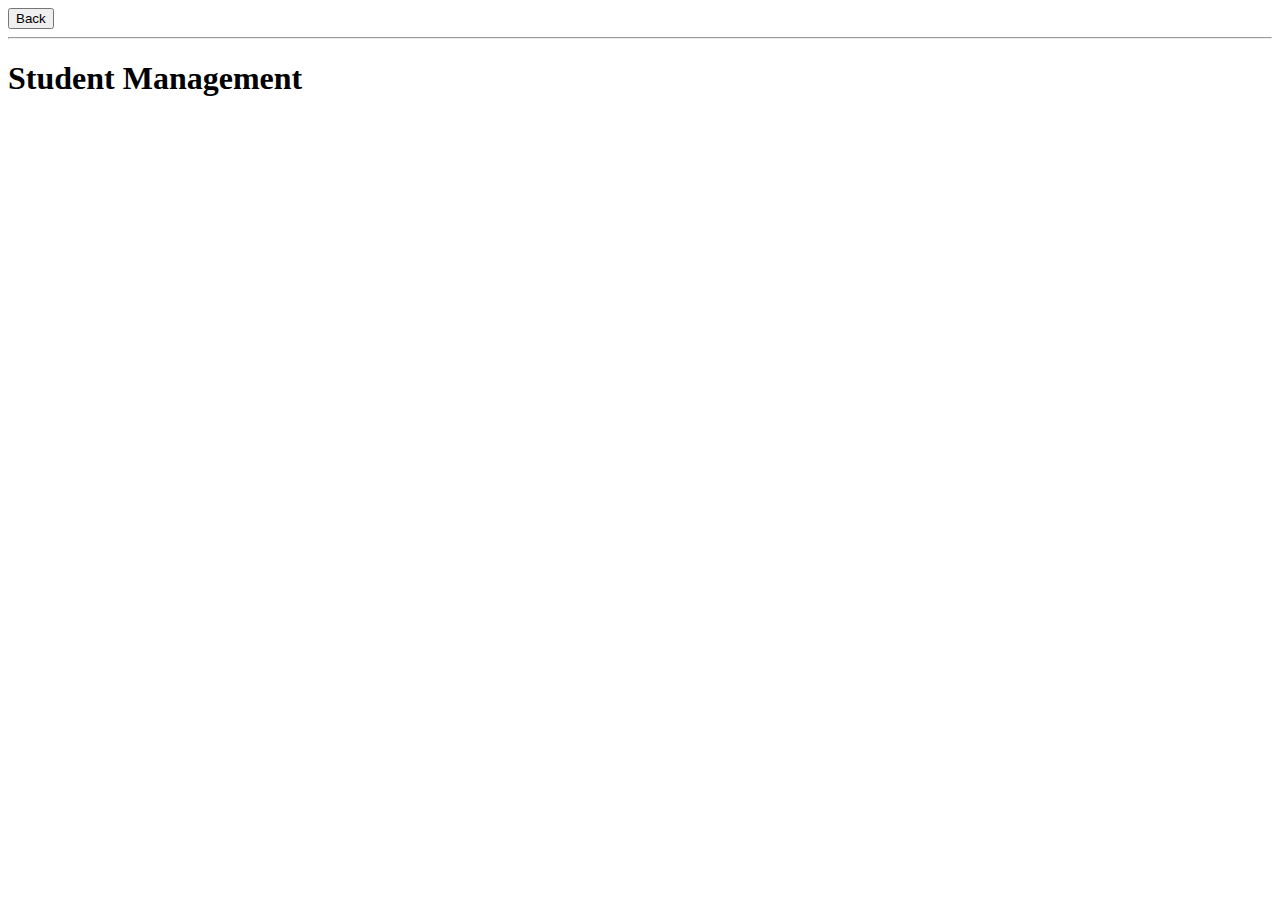
==== form.html @ a3412780 "second commit" ====
<!DOCTYPE html>
<html lang="en">
<head>
    <meta charset="UTF-8">
    <meta name="viewport" content="width=device-width, initial-scale=1.0">
    <title>ToDo</title>
    <link rel="icon" href="pencil.png" type="image/x-icon">
    <!-- <link rel="stylesheet" href="styles.css"> -->
</head>
<body>
    <button type="button" class="btn btn-info" id="back">Back</button>
    <hr class="border border-primary border-3 opacity-75">

    <div class="container">
        <h1>Student Management</h1>
        
    </div>





    <script src="script.js"></script>
</body>
</html>
---- styles.css ----
.container {
    position: fixed;
    top: 12; /* Position at the top */
    left: 50%; /* Center horizontally */
    transform: translateX(-50%); /* Center horizontally */
    text-align: center;
    width: 89%;
    min-height: 85vh;
    background: linear-gradient(135deg, #621e88, #c8acf8);
    padding: 10px;
    border-radius: 10px;
}

/* Define styles for a button */
.btn1 {
    display: inline-block;
    padding: 10px 20px; /* Adjust padding as needed */
    background-color: #007BFF; /* Background color */
    color: white; /* Text color */
    border: none; /* Remove default border */
    border-radius: 5px; /* Rounded corners */
    cursor: pointer; /* Cursor on hover */
    font-size: 16px; /* Font size */
    text-align: center; /* Center-align text */
    text-decoration: none; /* Remove underline */
}
.btn2 {
    display: inline-block;
    padding: 10px 20px; /* Adjust padding as needed */
    background-color: #049d16; /* Background color */
    color: white; /* Text color */
    border: none; /* Remove default border */
    border-radius: 5px; /* Rounded corners */
    cursor: pointer; /* Cursor on hover */
    font-size: 16px; /* Font size */
    text-align: center; /* Center-align text */
    text-decoration: none; /* Remove underline */
}

/* Style the button on hover */
.btn:hover {
    
    background-color: #0056b3; /* Change background color on hover */
}

.table {
    width: 100%;
    border-collapse: collapse;
    margin-bottom: 20px;
  }
  
  .table th,
  .table td {
    padding: 8px;
    text-align: left;
    border-bottom: 1px solid #ddd;
  }
  
  /* .table th {
    background-color: #f5f5f5;
  } */
  
  /* .table tbody tr:nth-child(even) {
    background-color: #f2f2f2;
  }
  
  .table tbody tr:hover {
    background-color: #e0e0e0;
  } */
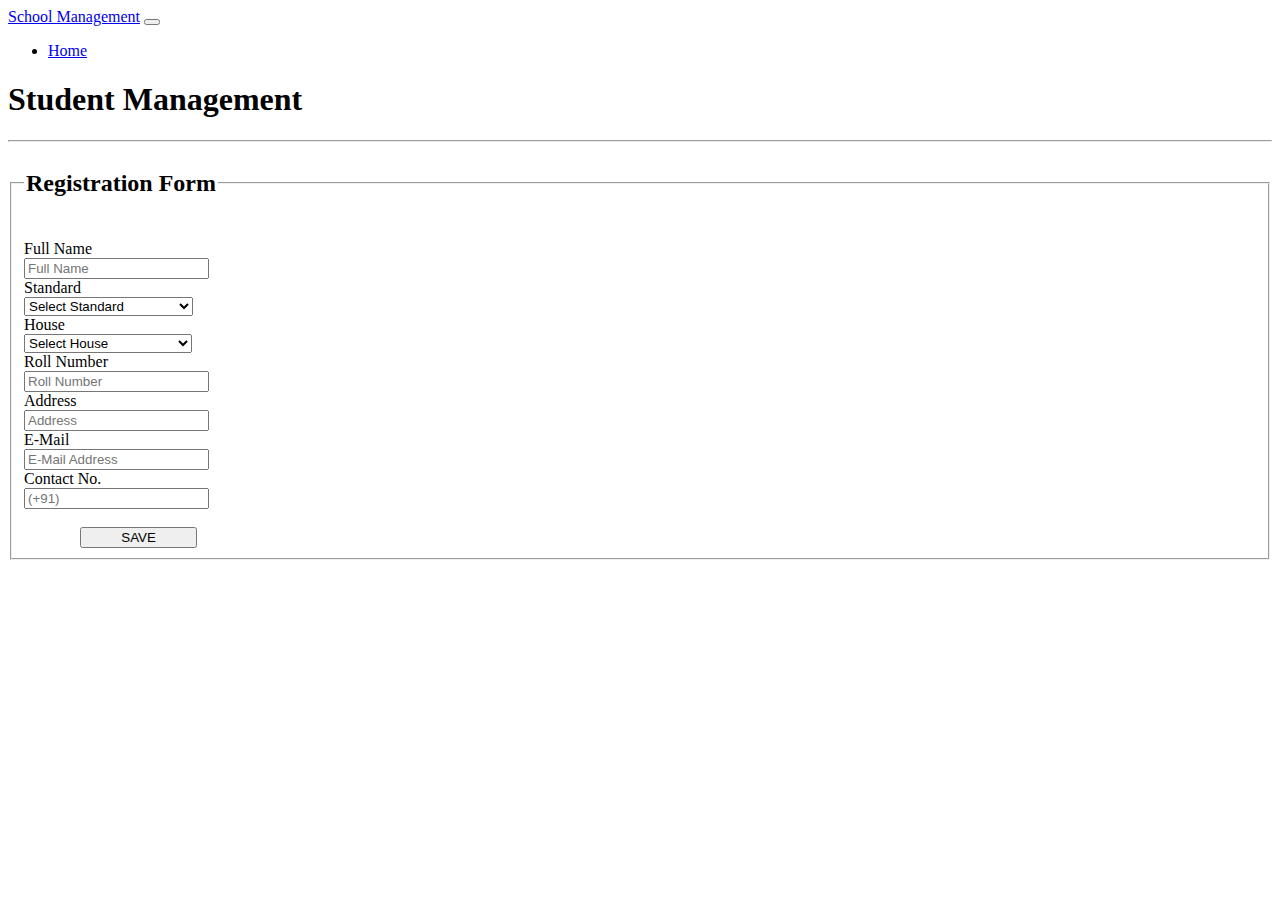
==== commit 559609d2: "commited for form submission" ====
--- a/form.html
+++ b/form.html
@@ -1,25 +1,169 @@
 <!DOCTYPE html>
 <html lang="en">
+
 <head>
-    <meta charset="UTF-8">
-    <meta name="viewport" content="width=device-width, initial-scale=1.0">
-    <title>ToDo</title>
-    <link rel="icon" href="pencil.png" type="image/x-icon">
-    <!-- <link rel="stylesheet" href="styles.css"> -->
+  <meta charset="UTF-8">
+  <meta name="viewport" content="width=device-width, initial-scale=1.0">
+  <title>ToDo</title>
+  <link rel="icon" href="pencil.png" type="image/x-icon">
+  <!-- <link rel="stylesheet" href="styles.css"> -->
 </head>
+
 <body>
-    <button type="button" class="btn btn-info" id="back">Back</button>
+
+  <!-- <button type="button" class="btn btn-info" id="back">Home</button> -->
+
+  <nav class="navbar navbar-expand-lg navbar-light bg-light">
+    <div class="container-fluid">
+      <a class="navbar-brand" href="#">School Management</a>
+      <button class="navbar-toggler" type="button" data-bs-toggle="collapse" data-bs-target="#navbarNav" aria-controls="navbarNav" aria-expanded="false" aria-label="Toggle navigation">
+        <span class="navbar-toggler-icon"></span>
+      </button>
+      <div class="collapse navbar-collapse" id="navbarNav">
+        <ul class="navbar-nav">
+          <li class="nav-item">
+            <a class="nav-link active" aria-current="page" href="index.html">Home</a>
+          </li>
+        </ul>
+      </div>
+    </div>
+  </nav>
+
+  <div class="container">
+    <h1>Student Management</h1>
     <hr class="border border-primary border-3 opacity-75">
+  </div>
 
-    <div class="container">
-        <h1>Student Management</h1>
-        
-    </div>
+  <div class="container">
+    <form class="well form-horizontal" action=" " method="post" id="contact_form">
+      <fieldset>
+
+        <!-- Form Name -->
+        <legend>
+          <center>
+            <h2><b>Registration Form</b></h2>
+          </center>
+        </legend><br>
+
+        <!-- Text input-->
+
+        <div class="form-group">
+          <label class="col-md-4 control-label">Full Name</label>
+          <div class="col-md-4 inputGroupContainer">
+            <div class="input-group">
+              <span class="input-group-addon"><i class="glyphicon glyphicon-user"></i></span>
+              <input name="first_name" placeholder="Full Name" class="form-control" type="text" required>
+            </div>
+          </div>
+        </div>
+
+        <div class="form-group">
+          <label class="col-md-4 control-label">Standard</label>
+          <div class="col-md-4 selectContainer">
+            <div class="input-group">
+              <span class="input-group-addon"><i class="glyphicon glyphicon-list"></i></span>
+              <select name="standard" class="form-control selectpicker" required>
+                <option value="">Select Standard &nbsp&nbsp&nbsp&nbsp&nbsp&nbsp&nbsp&nbsp&nbsp&nbsp&nbsp&nbsp&nbsp</option>
+                <option>I</option>
+                <option>II</option>
+                <option>III</option>
+                <option>IV</option>
+                <option>V</option>
+                <option>VI</option>
+                <option>VII</option>
+                <option>VIII</option>
+                <option>IX</option>
+                <option>X</option>
+              </select>
+            </div>
+          </div>
+        </div>
+
+        <!-- Text input-->
+
+        <div class="form-group">
+          <label class="col-md-4 control-label">House</label>
+          <div class="col-md-4 inputGroupContainer">
+            <div class="input-group">
+              <span class="input-group-addon"><i class="glyphicon glyphicon-user"></i></span>
+              <select name="house" class="form-control selectpicker" required>
+                <option value="">Select House &nbsp&nbsp&nbsp&nbsp&nbsp&nbsp&nbsp&nbsp&nbsp&nbsp&nbsp&nbsp&nbsp&nbsp&nbsp&nbsp&nbsp</option>
+                <option>Red</option>
+                <option>Blue</option>
+                <option>Yellow</option>
+                <option>Green</option>
+              </select>
+            </div>
+          </div>
+        </div>
+
+        <!-- Number input -->
+
+        <div class="form-group">
+          <label class="col-md-4 control-label">Roll Number</label>
+          <div class="col-md-4 inputGroupContainer">
+            <div class="input-group">
+              <span class="input-group-addon"><i class="glyphicon glyphicon-user"></i></span>
+              <input name="roll_number" placeholder="Roll Number" class="form-control" type="number" required>
+            </div>
+          </div>
+        </div>
 
 
+        <!-- Address input -->
+
+        <div class="form-group">
+          <label class="col-md-4 control-label">Address</label>
+          <div class="col-md-4 inputGroupContainer">
+            <div class="input-group">
+              <span class="input-group-addon"><i class="glyphicon glyphicon-user"></i></span>
+              <input name="address" placeholder="Address" class="form-control" type="text" required>
+            </div>
+          </div>
+        </div>
 
 
+        <!-- Text input-->
+        <div class="form-group">
+          <label class="col-md-4 control-label">E-Mail</label>
+          <div class="col-md-4 inputGroupContainer">
+            <div class="input-group">
+              <span class="input-group-addon"><i class="glyphicon glyphicon-envelope"></i></span>
+              <input name="email" placeholder="E-Mail Address" class="form-control" type="text" required>
+            </div>
+          </div>
+        </div>
 
-    <script src="script.js"></script>
+
+        <!-- Text input-->
+
+        <div class="form-group">
+          <label class="col-md-4 control-label">Contact No.</label>
+          <div class="col-md-4 inputGroupContainer">
+            <div class="input-group">
+              <span class="input-group-addon"><i class="glyphicon glyphicon-earphone"></i></span>
+              <input name="contact_number" placeholder="(+91)" class="form-control" type="text" required>
+            </div>
+          </div>
+        </div>
+
+
+        <!-- Button -->
+        <div class="form-group">
+          <label class="col-md-4 control-label"></label>
+          <div class="col-md-4"><br>
+            &nbsp&nbsp&nbsp&nbsp&nbsp&nbsp&nbsp&nbsp&nbsp&nbsp&nbsp&nbsp&nbsp&nbsp<button type="submit"
+              class="btn btn-warning">&nbsp&nbsp&nbsp&nbsp&nbsp&nbsp&nbsp&nbsp SAVE <span
+                class="glyphicon glyphicon-send"></span>&nbsp&nbsp&nbsp&nbsp&nbsp&nbsp&nbsp&nbsp</button>
+          </div>
+        </div>
+
+      </fieldset>
+    </form>
+  </div>
+  </div><!-- /.container -->
+
+  <script src="script.js"></script>
 </body>
+
 </html>